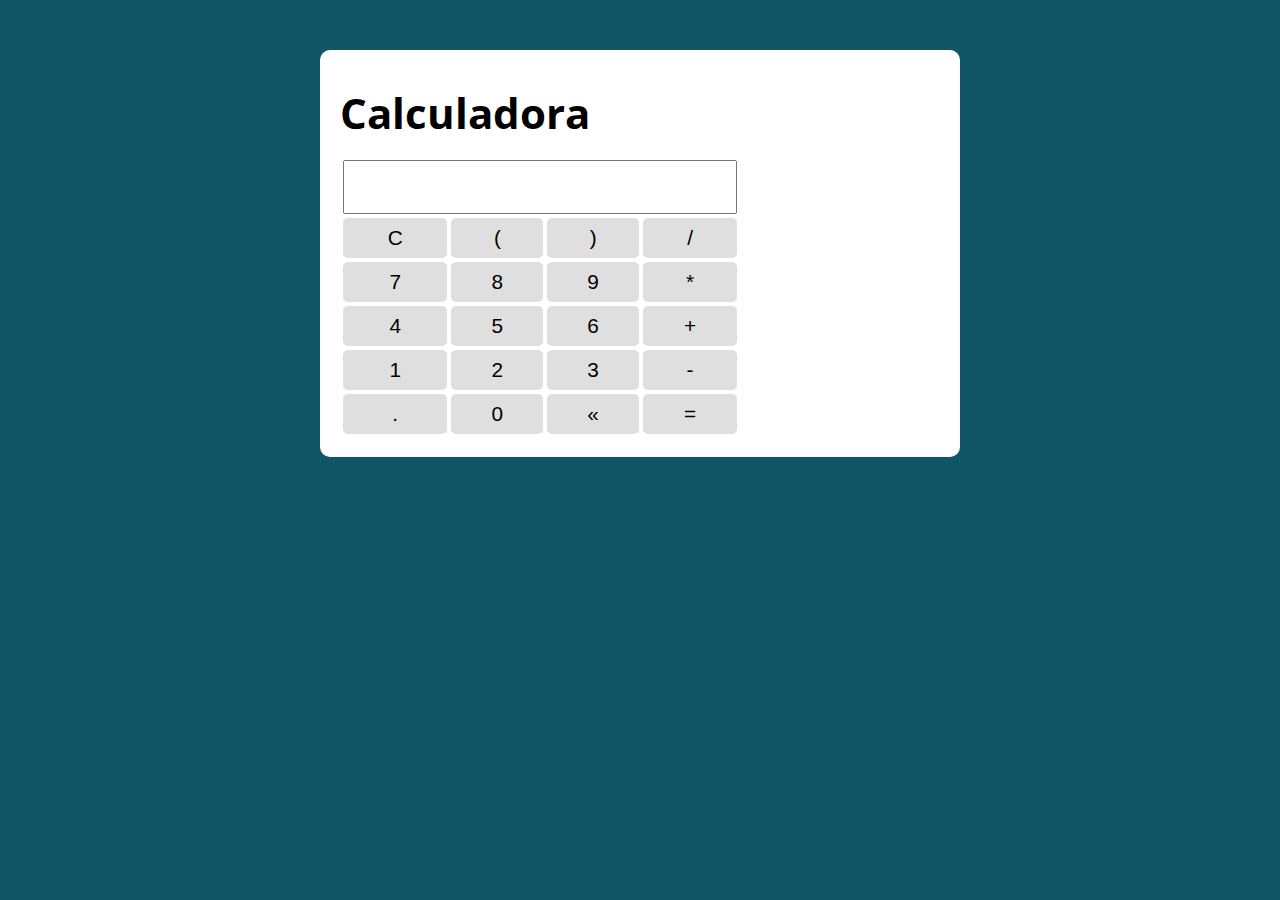
==== Calculadora/index.html @ ba3bb5c2 "Add files via upload" ====
<!DOCTYPE html>
<html lang="pt-BR">

<head>
  <meta charset="UTF-8">
  <meta name="viewport" content="width=device-width, initial-scale=1.0">
  <meta http-equiv="X-UA-Compatible" content="ie=edge">
  <title>Calculadora</title>
  <link rel="stylesheet" href="./assets/css/style.css">
</head>

<body>

  <section class="container">
    <h1>Calculadora</h1>
    <table class="calculadora">
      <tr>
        <td colspan="4"><input type="text" class="display"></td>
      </tr>

      <tr>
        <td><button class="btn btn-clear">C</button></td>
        <td><button class="btn btn-num">(</button></td>
        <td><button class="btn btn-num">)</button></td>
        <td><button class="btn btn-num">/</button></td>
      </tr>

      <tr>
        <td><button class="btn btn-num">7</button></td>
        <td><button class="btn btn-num">8</button></td>
        <td><button class="btn btn-num">9</button></td>
        <td><button class="btn btn-num">*</button></td>
      </tr>

      <tr>
        <td><button class="btn btn-num">4</button></td>
        <td><button class="btn btn-num">5</button></td>
        <td><button class="btn btn-num">6</button></td>
        <td><button class="btn btn-num">+</button></td>
      </tr>

      <tr>
        <td><button class="btn btn-num">1</button></td>
        <td><button class="btn btn-num">2</button></td>
        <td><button class="btn btn-num">3</button></td>
        <td><button class="btn btn-num">-</button></td>
      </tr>

      <tr>
        <td><button class="btn btn-num">.</button></td>
        <td><button class="btn btn-num">0</button></td>
        <td><button class="btn btn-del">&laquo;</button></td>
        <td><button class="btn btn-eq">=</button></td>
      </tr>

    </table>
  </section>

  <script src="./assets/js/main.js"></script>
</body>

</html>
---- Calculadora/assets/css/style.css ----
@import url('https://fonts.googleapis.com/css?family=Open+Sans:400,700&display=swap');
:root {
  --primary-color: rgb(17, 86, 102);
  --primary-color-darker: rgb(9, 48, 56);
}

* {
  box-sizing: border-box;
  outline: 0;
}

body {
  margin: 0;
  padding: 0;
  background: var(--primary-color);
  font-family: 'Open sans', sans-serif;
  font-size: 1.3em;
  line-height: 1.5em;
}

.container {
  max-width: 640px;
  margin: 50px auto;
  background: #fff;
  padding: 20px;
  border-radius: 10px;
}

form input, form label, form button {
  display: block;
  width: 100%;
  margin-bottom: 10px;
}

form input {
  font-size: 24px;
  height: 50px;
  padding: 0 20px;
}

form input:focus {
  outline: 1px solid var(--primary-color);
}

form button {
  border: none;
  background: var(--primary-color);
  color: #fff;
  font-size: 18px;
  font-weight: 700;
  height: 50px;
  cursor: pointer;
  margin-top: 30px;
}

form button:hover {
  background: var(--primary-color-darker);
}
.calculadora{
  width: 400px;
  text-align: center;
}
.display {
  font-size: 2em;
  width: 100%;
  text-align: right;
}
.btn {
  width: 100%;
  height: 40px;
  font-size: 1em;
  border: none;
  border-radius: 5px;
  background-color: #dfdfdf;
  cursor: pointer;
}
.btn:hover {
  background-color: #bebebe;
  transition: 0.4s;
}
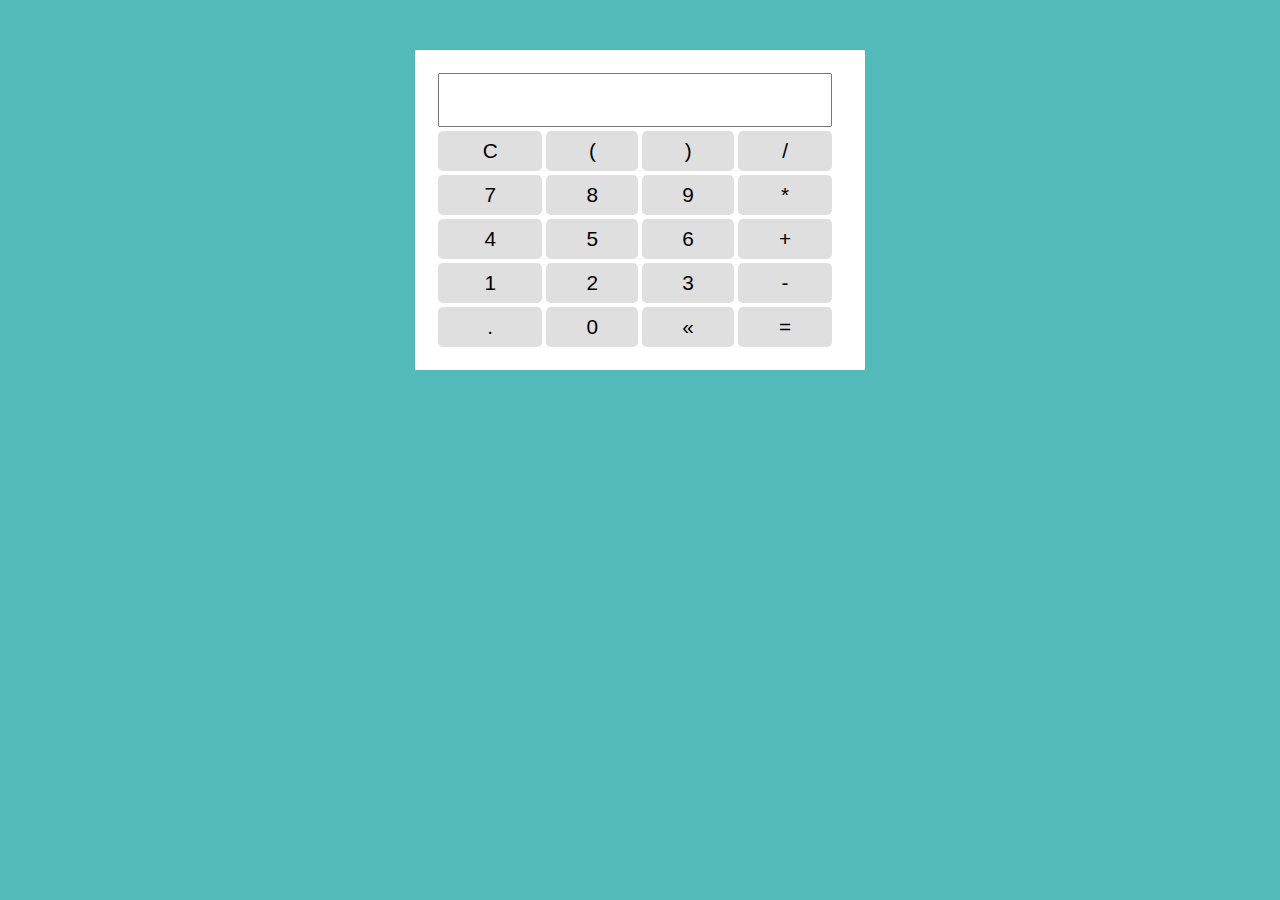
==== commit 48187a02: "Add files via upload" ====
--- a/Calculadora/index.html
+++ b/Calculadora/index.html
@@ -1,6 +1,5 @@
 <!DOCTYPE html>
 <html lang="pt-BR">
-
 <head>
   <meta charset="UTF-8">
   <meta name="viewport" content="width=device-width, initial-scale=1.0">
@@ -10,9 +9,7 @@
 </head>
 
 <body>
-
   <section class="container">
-    <h1>Calculadora</h1>
     <table class="calculadora">
       <tr>
         <td colspan="4"><input type="text" class="display"></td>
@@ -52,11 +49,8 @@
         <td><button class="btn btn-del">&laquo;</button></td>
         <td><button class="btn btn-eq">=</button></td>
       </tr>
-
     </table>
   </section>
-
   <script src="./assets/js/main.js"></script>
 </body>
-
 </html>--- a/Calculadora/assets/css/style.css
+++ b/Calculadora/assets/css/style.css
@@ -12,18 +12,18 @@
 body {
   margin: 0;
   padding: 0;
-  background: var(--primary-color);
+  background: #54BAB9;
   font-family: 'Open sans', sans-serif;
   font-size: 1.3em;
   line-height: 1.5em;
 }
 
 .container {
-  max-width: 640px;
+  max-width: 450px;
   margin: 50px auto;
   background: #fff;
   padding: 20px;
-  border-radius: 10px;
+  border-radius: 1px;
 }
 
 form input, form label, form button {
